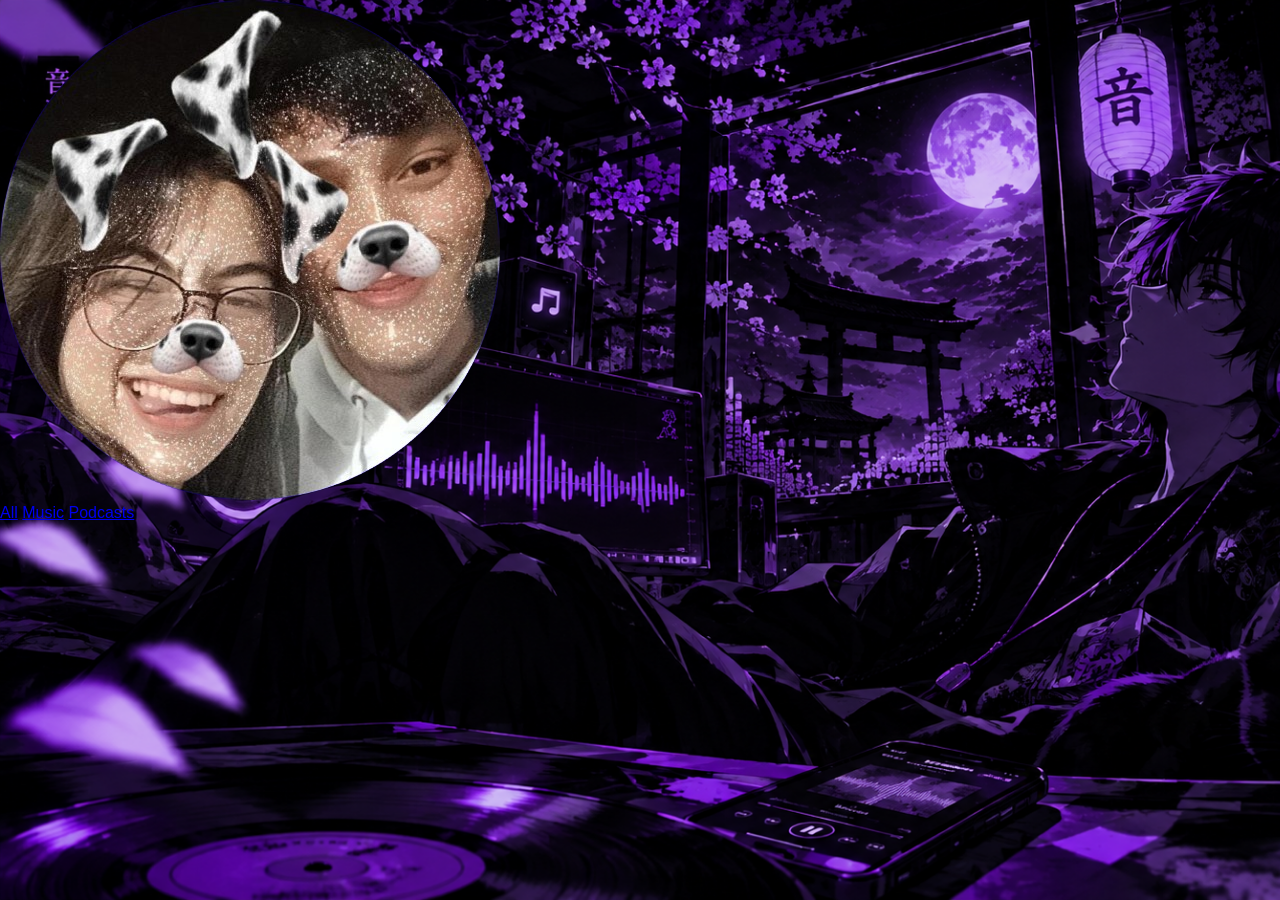
==== index.html @ 1ae53ef1 "fiz a tela de login fiz a tela de login no mobile first e tambem para media query" ====
<!DOCTYPE html>
<html lang="pt-br">
<head>
    <meta charset="UTF-8">
    <meta name="viewport" content="width=device-width, initial-scale=1.0">
    <link rel="stylesheet" href="estilos/style.css" media="all">
    <link rel="stylesheet" href="estilos/media-query.css">
    <link href="https://fonts.googleapis.com/css2?family=Material+Symbols+Outlined" rel="stylesheet">
    <link rel="shortcut icon" href="favicon.ico" type="image/x-icon">
    <title>Eclipse</title>
</head>
<body>
    <main>
        <section id="hero">
            <header class="foto-perfil">
                <a href="contaCriarConta.html">
                    <img src="imagens/perfil.png" alt="Imagem de Perfil" >
                </a>
                <nav>
                    <a href="#">All</a>
                    <a href="#">Music</a>
                    <a href="#">Podcasts</a>
                    
                </nav>
            </header>
        </section>
    </main>
</body>
</html>
---- estilos/style.css ----
@charset "UTF-8";

* {
    padding: 0;
    margin: 0;
    font-family: Arial, Helvetica, sans-serif;
    box-sizing: border-box;
}

body, html {
    background: url(../imagens/background-celular.png);
    background-size: cover;
    height: 100vh;
    width: 100vh;
}

main {
    position: relative;
    height: 100vh;
    width: 100vw;
}

section#login {
    position: absolute;
    top: 50%;
    left: 50%;
    overflow: hidden;
    color: white;
    background-color: black;
    width: 250px;
    height: 550px;
    border-radius: 20px;
    box-shadow: 0 0 10px rgba(0, 0, 0, 0.449);
    border: 2px solid #340B64;

    transform: translate(-50%, -50%);
    transition: width .3s, height .3s;
    transition-timing-function: ease;
}

section#login > div#imagem {
    display: block;
    background: #5f2c82 url(../imagens/Purple\ Music\ Icons\ on\ Black\ Pattern.png) no-repeat;
    background-size: cover;
    height: 200px;
    background-position: left bottom;
}

section#login > div#formulario {
    display: block;
    padding: 10px;
}

div#formulario > h1 {
    text-align: center;
    margin-bottom: 10px;
    color: #340B64;
}

div#formularip > p {
    font-size: 0.8em;
}

form > div.campo {
    background-color: #340B64;
    border: 3px solid #340B64;
    width: 100%;
    display: block;
    height: 40px;
    border-radius: 8px;
    margin: 5px 0px;
}

div.campo > label {
    display: none;
}

div.campo > span {
    color: white;
    font-size: 2em;
    width: 40px;
    padding: 5px;
}

div.campo input {
    background-color: hsl(269, 100%, 88%);
    font-size: 1em;
    width: calc(100%  - 46px);
    height: 100%;
    border: 0px;
    border-radius: 8px;
    padding: 4px;
    transform: translateY(-14px);
}

div.campo > input:focus-within {
    background-color: white;
    border: none;
}

form > input[type=submit] {
    display: block;
    font-size: 1em;
    width: 100%;
    height: 40px;
    background-color: #651F99;
    border: none;
    border-radius: 5px;
    cursor: pointer;
}

form > input[type=submit]:hover {
    background-color: #46186a;
    color: white;
}

form > a.botao {
    display: flex;
    text-align: center;
    justify-content: center;
    align-items: center;
    font-size: 1em;
    width: 100%;
    height: 40px;
    margin-top: 5px;
    background-color: #b4a3c0;
    border: 1px solid #46186a;
    border-radius: 7px;
    text-decoration: none;
    color: #46186a;
}

form > a.botao:hover {
    background-color: #8f6ea6;
}

form > a.botao > span {
    font-size: 0.8em;
}

div.criar {
    text-align: center;
    padding: 5px;
    margin-top: 5px;
}

form > div.criar > a {
    color: #340B64;
    text-decoration: none;
}

form > div.criar > a:hover {
    text-decoration: underline;
    color: #b4a3c0;
}
---- estilos/media-query.css ----
@charset "UTF-8";


* {
    padding: 0;
    margin: 0;
    font-family: Arial, Helvetica, sans-serif;
    box-sizing: border-box;
}

@media screen and (min-width: 768px) and (max-width: 992px) {
    
    body {
        background-image: url(../imagens/Neon\ Moonlit\ Music\ Studio.png);
        width: 100vw;
    }

    section#login {
        width: 80vw;
        height: 350px;
    }

    section#login > div#imagem {
        float: left;
        width: 30%;
        height: 100%;
    }

    section#login > div#formulario {
        float: right;
        width: 70%;
    }
}

@media screen and (min-width:992px) {

    body {
        background-image: url(../imagens/Neon\ Moonlit\ Music\ Studio.png);
        width: 100vw;
    }

    section#login {
        width: 950px;
        height: 350px;
    }

    section#login > div#imagem {
        float: right;
        width: 50%;
        height: 100%;
    }

    section#login > div#formulario {
        float: left;
        width: 50%;
    }

    div#formulario > h1 {
        font-size: 2em;
    }

    div#formularip > p {
    font-size: 1em;
    margin: 20px 0px;
    }

}
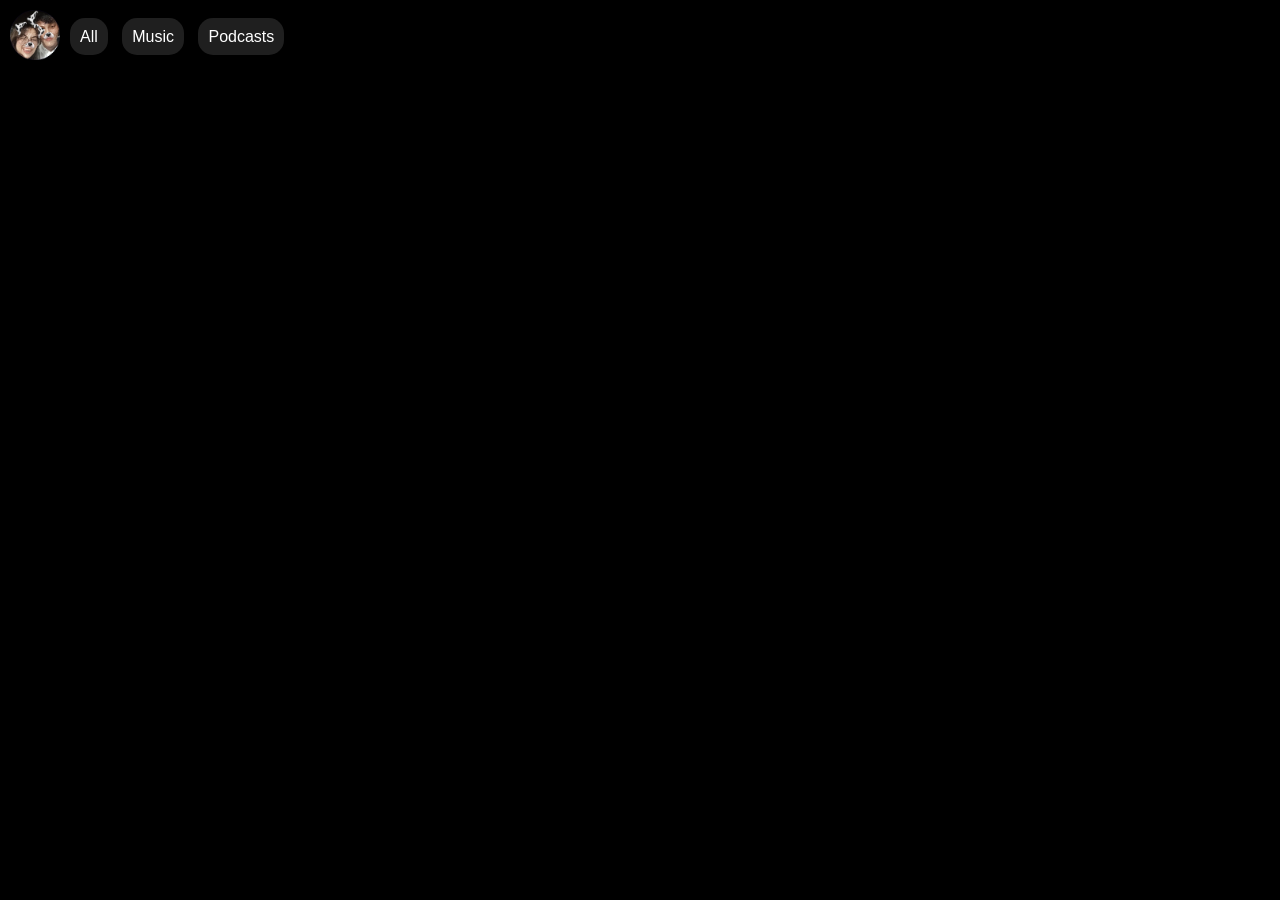
==== commit a4ffced2: "adicionado iframe do sopotify" ====
--- a/index.html
+++ b/index.html
@@ -13,7 +13,7 @@
     <main>
         <section id="hero">
             <header class="foto-perfil">
-                <a href="contaCriarConta.html">
+                <a href="login.html">
                     <img src="imagens/perfil.png" alt="Imagem de Perfil" >
                 </a>
                 <nav>
@@ -24,6 +24,9 @@
                 </nav>
             </header>
         </section>
+        <section class="playlist">
+            <div class="playlist"><iframe data-testid="embed-iframe" style="border-radius:12px" src="https://open.spotify.com/embed/playlist/37i9dQZF1DWWY64wDtewQt?utm_source=generator&si=e1b0228f240347a6" width="100%" height="352" frameBorder="0" allowfullscreen="" allow="autoplay; clipboard-write; encrypted-media; fullscreen; picture-in-picture" loading="lazy"></iframe></div>
+        </section>
     </main>
 </body>
 </html>
--- a/estilos/style.css
+++ b/estilos/style.css
@@ -1,155 +1,47 @@
 @charset "UTF-8";
 
 * {
+    margin: 0;
     padding: 0;
-    margin: 0;
     font-family: Arial, Helvetica, sans-serif;
     box-sizing: border-box;
 }
 
-body, html {
-    background: url(../imagens/background-celular.png);
-    background-size: cover;
-    height: 100vh;
-    width: 100vh;
-}
-
-main {
-    position: relative;
-    height: 100vh;
-    width: 100vw;
-}
-
-section#login {
-    position: absolute;
-    top: 50%;
-    left: 50%;
-    overflow: hidden;
-    color: white;
+body {
     background-color: black;
-    width: 250px;
-    height: 550px;
-    border-radius: 20px;
-    box-shadow: 0 0 10px rgba(0, 0, 0, 0.449);
-    border: 2px solid #340B64;
-
-    transform: translate(-50%, -50%);
-    transition: width .3s, height .3s;
-    transition-timing-function: ease;
-}
-
-section#login > div#imagem {
-    display: block;
-    background: #5f2c82 url(../imagens/Purple\ Music\ Icons\ on\ Black\ Pattern.png) no-repeat;
-    background-size: cover;
-    height: 200px;
-    background-position: left bottom;
-}
-
-section#login > div#formulario {
-    display: block;
-    padding: 10px;
-}
-
-div#formulario > h1 {
-    text-align: center;
-    margin-bottom: 10px;
-    color: #340B64;
-}
-
-div#formularip > p {
-    font-size: 0.8em;
-}
-
-form > div.campo {
-    background-color: #340B64;
-    border: 3px solid #340B64;
-    width: 100%;
-    display: block;
-    height: 40px;
-    border-radius: 8px;
-    margin: 5px 0px;
-}
-
-div.campo > label {
-    display: none;
-}
-
-div.campo > span {
-    color: white;
-    font-size: 2em;
-    width: 40px;
-    padding: 5px;
-}
-
-div.campo input {
-    background-color: hsl(269, 100%, 88%);
-    font-size: 1em;
-    width: calc(100%  - 46px);
-    height: 100%;
-    border: 0px;
-    border-radius: 8px;
-    padding: 4px;
-    transform: translateY(-14px);
-}
-
-div.campo > input:focus-within {
-    background-color: white;
-    border: none;
-}
-
-form > input[type=submit] {
-    display: block;
-    font-size: 1em;
-    width: 100%;
-    height: 40px;
-    background-color: #651F99;
-    border: none;
-    border-radius: 5px;
-    cursor: pointer;
-}
-
-form > input[type=submit]:hover {
-    background-color: #46186a;
     color: white;
 }
 
-form > a.botao {
+header {
     display: flex;
-    text-align: center;
+}
+
+header img {
+    width: 50px;
+}
+
+header {
+    margin-top: 10px;
+    display: flex;
+    align-items: center;
+    margin-left: 10px;
+}
+
+header > nav > a {
+    background-color: #1F1F1F;
+    color: white;
+    text-decoration: none;
+    padding: 10px;
+    border-radius: 15px;
+    margin-left: 10px;
+}
+
+section.playlist {
+    display: flex;
     justify-content: center;
     align-items: center;
-    font-size: 1em;
-    width: 100%;
-    height: 40px;
-    margin-top: 5px;
-    background-color: #b4a3c0;
-    border: 1px solid #46186a;
-    border-radius: 7px;
-    text-decoration: none;
-    color: #46186a;
 }
 
-form > a.botao:hover {
-    background-color: #8f6ea6;
-}
-
-form > a.botao > span {
-    font-size: 0.8em;
-}
-
-div.criar {
-    text-align: center;
-    padding: 5px;
-    margin-top: 5px;
-}
-
-form > div.criar > a {
-    color: #340B64;
-    text-decoration: none;
-}
-
-form > div.criar > a:hover {
-    text-decoration: underline;
-    color: #b4a3c0;
+div.playlist {
+    width: 50vw;
 }
